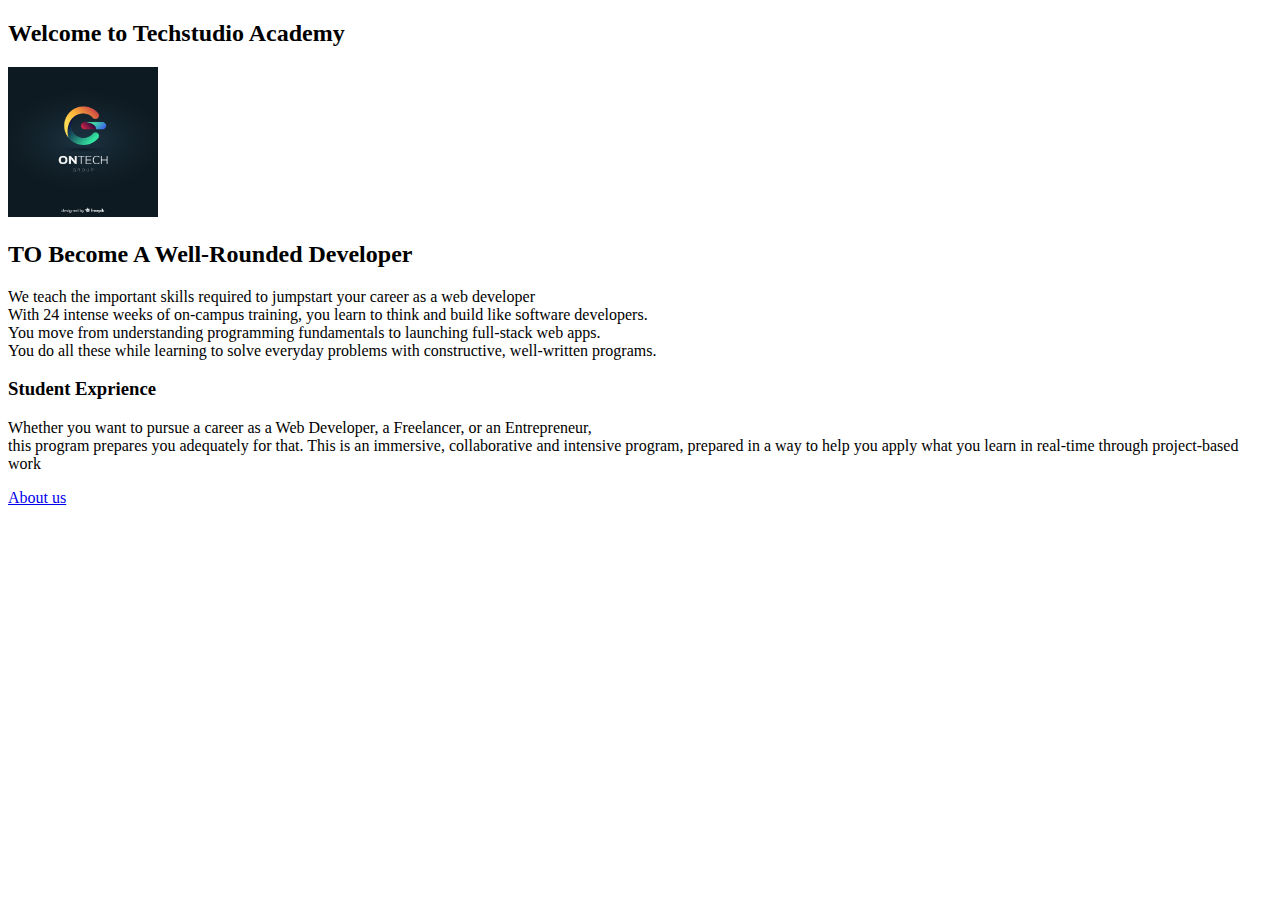
==== index.html @ f8f5875a "My First Assignment" ====
<!DOCTYPE html>
<html lang="en">
  <head>
    <meta charset="UTF-8" />
    <meta name="viewport" content="width=device-width, initial-scale=1.0" />
    <title>Document</title>
  </head>
  <body>
    <h2>Welcome to Techstudio Academy</h2>
    <img width="150" src="./image/2358045.jpg" alt="Tech community" />

    <div>
      <h2>TO Become A Well-Rounded Developer</h2>
      <p>
        We teach the important skills required to jumpstart your career as a web
        developer <br />
        With 24 intense weeks of on-campus training, you learn to think and
        build like software developers. <br />
        You move from understanding programming fundamentals to launching
        full-stack web apps. <br />
        You do all these while learning to solve everyday problems with
        constructive, well-written programs.
      </p>
    </div>

    <h3>Student Exprience</h3>
    <p>
      Whether you want to pursue a career as a Web Developer, a Freelancer, or
      an Entrepreneur, <br />
      this program prepares you adequately for that. This is an immersive,
      collaborative and intensive program, prepared in a way to help you apply
      what you learn in real-time through project-based work
    </p>

    <a href="Aboutus.html">About us</a>
    <!-- git init
git add README.md
git commit -m "first commit"
git branch -M main
git remote add origin https://github.com/Taiwosolution/My-Assignment.git
git push -u origin main -->
  </body>
</html>
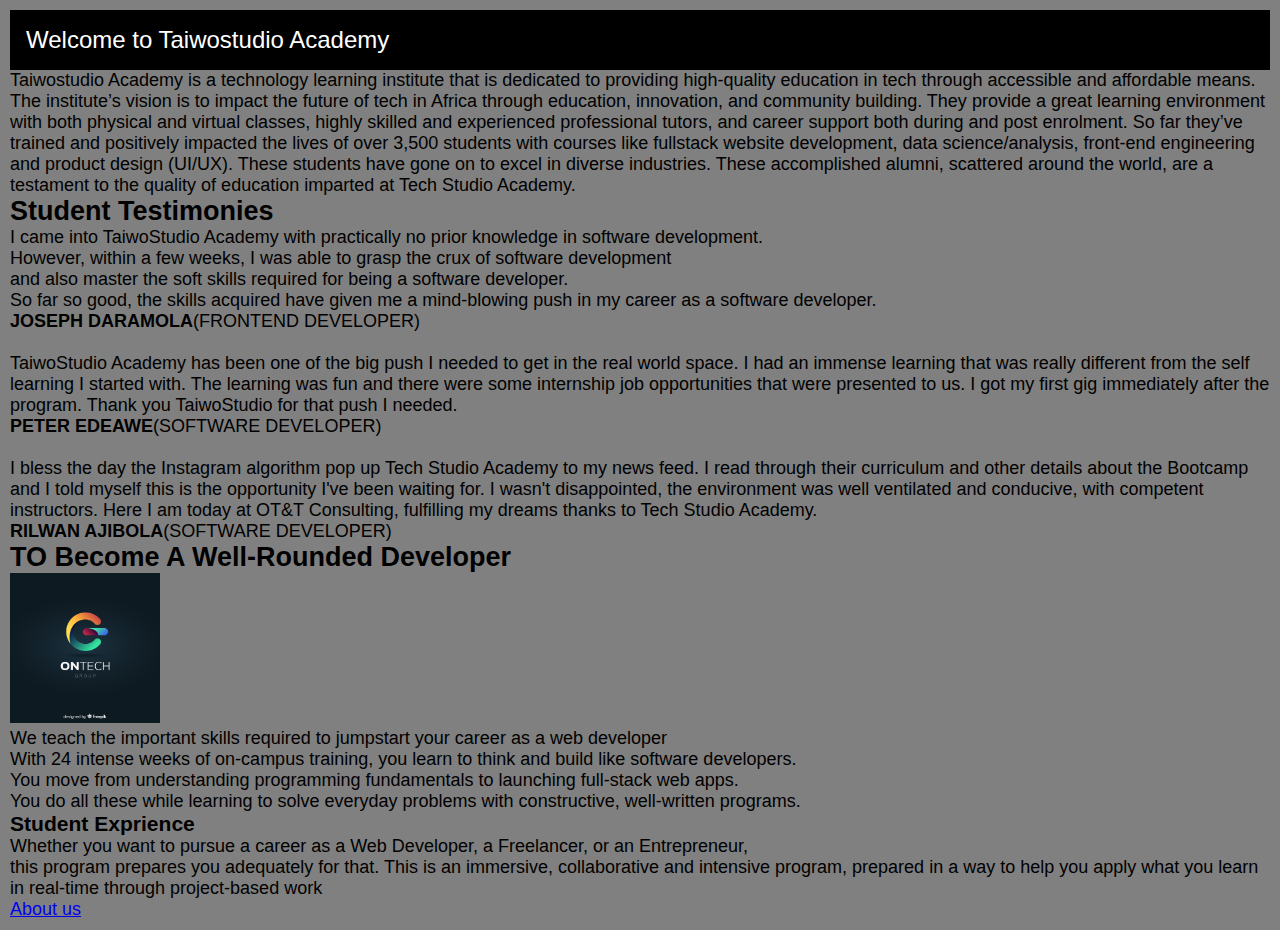
==== commit 6cf4d92d: "Added style to the page" ====
--- a/index.html
+++ b/index.html
@@ -3,14 +3,73 @@
   <head>
     <meta charset="UTF-8" />
     <meta name="viewport" content="width=device-width, initial-scale=1.0" />
-    <title>Document</title>
+    <title>Assignment</title>
+    <link rel="stylesheet" href="./style.css" />
   </head>
   <body>
-    <h2>Welcome to Techstudio Academy</h2>
-    <img width="150" src="./image/2358045.jpg" alt="Tech community" />
+    <div class="sticky" >Welcome to Taiwostudio Academy</div>
+
+    <p>
+      Taiwostudio Academy is a technology learning institute that is dedicated
+      to providing high-quality education in tech through accessible and
+      affordable means. The institute’s vision is to impact the future of tech
+      in Africa through education, innovation, and community building. They
+      provide a great learning environment with both physical and virtual
+      classes, highly skilled and experienced professional tutors, and career
+      support both during and post enrolment. So far they’ve trained and
+      positively impacted the lives of over 3,500 students with courses like
+      fullstack website development, data science/analysis, front-end
+      engineering and product design (UI/UX). These students have gone on to
+      excel in diverse industries. These accomplished alumni, scattered around
+      the world, are a testament to the quality of education imparted at Tech
+      Studio Academy.
+    </p>
+
+    <h2>Student Testimonies</h2>
+    <div>
+      I came into TaiwoStudio Academy with practically no prior knowledge in
+      software development. <br />
+      However, within a few weeks, I was able to grasp the crux of software
+      development <br />
+      and also master the soft skills required for being a software developer.
+      <br />
+      So far so good, the skills acquired have given me a mind-blowing push in
+      my career as a software developer. <br />
+      <b>JOSEPH DARAMOLA</b>(FRONTEND DEVELOPER)
+      <br />
+      <br />
+
+      TaiwoStudio Academy has been one of the big push I needed to get in the
+      real world space. I had an immense learning that was really different from
+      the self learning I started with. The learning was fun and there were some
+      internship job opportunities that were presented to us. I got my first gig
+      immediately after the program. Thank you TaiwoStudio for that push I
+      needed. <br />
+      <b>PETER EDEAWE</b>(SOFTWARE DEVELOPER)
+      <br />
+      <br />
+
+      I bless the day the Instagram algorithm pop up Tech Studio Academy to my
+      news feed. I read through their curriculum and other details about the
+      Bootcamp and I told myself this is the opportunity I've been waiting for.
+      I wasn't disappointed, the environment was well ventilated and conducive,
+      with competent instructors. Here I am today at OT&T Consulting, fulfilling
+      my dreams thanks to Tech Studio Academy. <br>
+      <b>RILWAN AJIBOLA</b>(SOFTWARE DEVELOPER)
+    </div>
+
+   
 
     <div>
       <h2>TO Become A Well-Rounded Developer</h2>
+      <div id="Foto">
+        <img
+          id="Sub"
+          width="150"
+          src="./image/2358045.jpg"
+          alt="Tech community"
+        />
+      </div>
       <p>
         We teach the important skills required to jumpstart your career as a web
         developer <br />
@@ -23,21 +82,17 @@
       </p>
     </div>
 
-    <h3>Student Exprience</h3>
-    <p>
-      Whether you want to pursue a career as a Web Developer, a Freelancer, or
-      an Entrepreneur, <br />
-      this program prepares you adequately for that. This is an immersive,
-      collaborative and intensive program, prepared in a way to help you apply
-      what you learn in real-time through project-based work
-    </p>
+    <div>
+      <h3>Student Exprience</h3>
+      <p>
+        Whether you want to pursue a career as a Web Developer, a Freelancer, or
+        an Entrepreneur, <br />
+        this program prepares you adequately for that. This is an immersive,
+        collaborative and intensive program, prepared in a way to help you apply
+        what you learn in real-time through project-based work
+      </p>
+    </div>
 
     <a href="Aboutus.html">About us</a>
-    <!-- git init
-git add README.md
-git commit -m "first commit"
-git branch -M main
-git remote add origin https://github.com/Taiwosolution/My-Assignment.git
-git push -u origin main -->
   </body>
 </html>
--- a/style.css
+++ b/style.css
@@ -0,0 +1,54 @@
+* {
+  padding: 0px;
+  margin: 0px;
+  box-sizing: border-box;
+}
+
+body {
+  background-color: gray;
+  font-family: "Gill Sans", "Gill Sans MT", Calibri, "Trebuchet MS", sans-serif;
+  font-size: large;
+  padding: 5px;
+  margin: 5px;
+}
+
+
+
+.sticky{
+    border: 1px solid rgb(red, green, blue);
+    background-color: black;
+    color: white;
+    font-size: x-large;
+    padding: 1rem;
+    position: sticky;
+    top: 0;
+
+#Intro{
+    text-align: justify;
+    color: gold;
+    font-weight: bolder;
+    font-size: xx-large;
+}
+
+#Foto{
+    text-align: left;
+    font-size: small;
+    t
+}
+
+p{
+    color: burlywood;
+    font-size: larger;
+    padding: 10px;
+}
+
+h2,
+h3{
+    text-align: justify;
+    margin-top: 10px;
+    color: goldenrod;
+}
+
+[href]{
+    color: black;
+}
